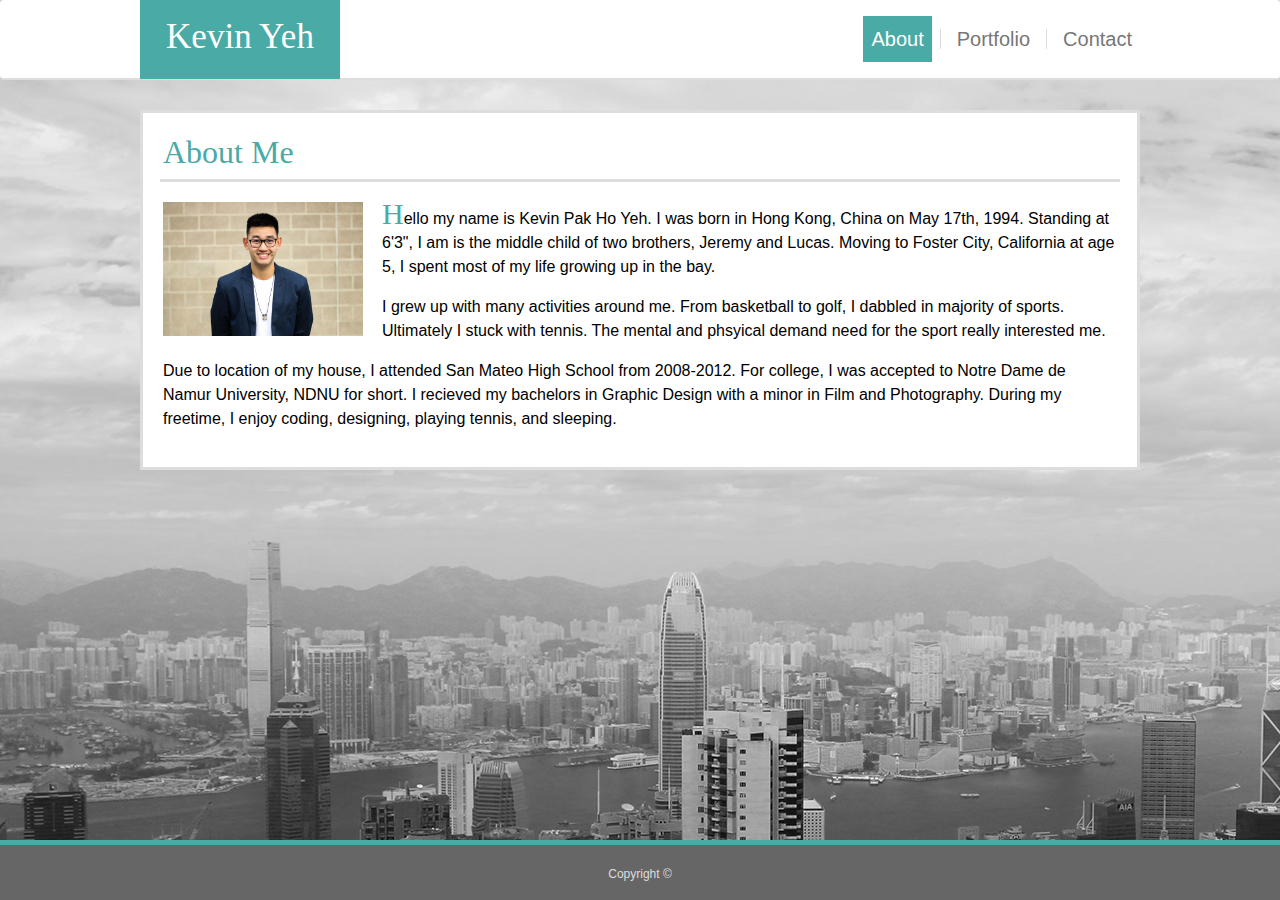
==== index.html @ 2408aa45 "added bootstrap elements" ====
<!DOCTYPE html>
<html>

<head>
    <title>Bootstrap Portfolio</title>
    <meta name="viewport" content="width=device-width, initial-scale=1.0">
    <!-- Bootstrap CSS link -->
    <!-- <link rel="stylesheet" href="https://maxcdn.bootstrapcdn.com/bootstrap/4.0.0/css/bootstrap.min.css"> -->
    <!-- Bootstrap CSS file -->
    <link rel="stylesheet" href="assets/bootstrap.min.css">
    <!-- External CSS -->
    <link rel="stylesheet" type="text/css" href="assets/style.css">
</head>

<body>
    <header>
        <nav class="navbar navbar-expand-lg navbar-light bg-light rounded">
            <div class="container hmargin">
                <a class="navbar-brand" href="#">
                    <div id="headername">Kevin Yeh</div>
                </a>
                <ul class="navbar-nav">
                    <li class="nav-item">
                        <a class="nav-link active" href="index.html">About</a>
                    </li>
                    <li>
                        <div class="tagbreak">
                        </div>
                    </li>
                    <li class="nav-item">
                        <a class="nav-link" href="portfolio.html">Portfolio</a>
                    </li>
                    <li>
                        <div class="tagbreak">
                        </div>
                    </li>
                    <li class="nav-item">
                        <a class="nav-link" href="contact.html">Contact</a>
                    </li>
                </ul>
            </div>
        </nav>
    </header>
    <div class="container white">
        <div class="row">
            <div class="col-sm-4">
                <h2>About Me</h2>
            </div>
            <div class="col-sm-8">
            </div>
        </div>
        <div class="row">
            <div class="break"></div>
        </div>
        <div class="row">
            <div class="col-sm-2">
                <img src="assets/images/profile_pic.jpg" width="200px">
            </div>
            <div class="col-sm-10 pl-5">
                <p class="aboutinfo1">Hello my name is Kevin Pak Ho Yeh. I was born in Hong Kong, China on May 17th, 1994. Standing at 6'3", I am is the middle child of two brothers, Jeremy and Lucas. Moving to Foster City, California at age 5, I spent most of my life growing up in the bay.
                </p>
                <p class="aboutinfo">I grew up with many activities around me. From basketball to golf, I dabbled in majority of sports. Ultimately I stuck with tennis. The mental and phsyical demand need for the sport really interested me. </p>
            </div>
        </div>
        <div class="row">
            <div class="col-sm-12">
                <p class="aboutinfo">Due to location of my house, I attended San Mateo High School from 2008-2012. For college, I was accepted to Notre Dame de Namur University, NDNU for short. I recieved my bachelors in Graphic Design with a minor in Film and Photography. During my freetime, I enjoy coding, designing, playing tennis, and sleeping. </p>
            </div>
        </div>
    </div>
    <div class="footer">
        <div class="container">
            <p>Copyright ©</p>
        </div>
    </div>
    <!-- Bootstrap JS -->
    <script src="https://code.jquery.com/jquery-3.2.1.slim.min.js" integrity="sha384-KJ3o2DKtIkvYIK3UENzmM7KCkRr/rE9/Qpg6aAZGJwFDMVNA/GpGFF93hXpG5KkN" crossorigin="anonymous"></script>
    <script src="https://cdnjs.cloudflare.com/ajax/libs/popper.js/1.12.3/umd/popper.min.js" integrity="sha384-vFJXuSJphROIrBnz7yo7oB41mKfc8JzQZiCq4NCceLEaO4IHwicKwpJf9c9IpFgh" crossorigin="anonymous"></script>
    <script src="https://maxcdn.bootstrapcdn.com/bootstrap/4.0.0-beta.2/js/bootstrap.min.js" integrity="sha384-alpBpkh1PFOepccYVYDB4do5UnbKysX5WZXm3XxPqe5iKTfUKjNkCk9SaVuEZflJ" crossorigin="anonymous"></script>
</body>

</html>
---- assets/style.css ----
body,
html {
	height: 100%;
	padding: 0;
	margin: 0;
}

a {
	font-family: Futura, 'Trebuchet MS', Arial, sans-serif;
}

/*navbar*/
.bg-light {
	background-color: #ffffff!important;
}

.navbar {
	height: 80px!important;
	border-bottom: solid 2px #ddd!important;
}

.nav-link {
	font-size: 20px!important;
	color: #777777!important;
}

.active {
	color: #fff!important;
	background-color: #4aaaa5!important;
	height: 100%!important;
	width: 100%!important;
}

.nav-link:hover {
	background-color: #4aaaa5!important;
	height: 100%!important;
	width: 100%!important;
	color: #fff!important;
}

.nav-brand {
	height: 70px!important;
	width: 150px!important;
	background-color: #4aaaa5!important;
}

#headername {
	height: 80px;
    width: 200px;
    background-color: #4aaaa5;
    text-align: center;
    color: #ffffff;
    font-size: 35px;
    padding-top: 12px;
    font-family: none;
}

.hmargin {
	padding: 0!important;
}

.tagbreak {
    width: 1px;
    height: 20px;
    background-color: #dddddd;
    margin: 13px 8px 8px;
}

/*main body*/

.container {
	width: 1000px!important;
}

.white {
	border: solid #ddd 3px!important;
	background-color: #fff;
	margin: 30px auto!important;
	padding: 20px;
}

h2 {
	color: #4aaaa5;
	font-family: none;
	font-weight: 20px;
}

body {
	background: url("images/bg_pic2.jpg");
}

.break {
	width: 960px;
	height: 3px;
	background-color: #ddd;
	margin: auto;
	margin-bottom: 20px;
}

/*about*/
.aboutinfo,
.aboutinfo1 {
	color: #000;
	font-family: 'Helvetica Neue', Helvetica, Arial, sans-serif;
	font-size: 16px;
	line-height: 24px;
}

.pl-5 {
	padding-left: 70px!important;
}

.aboutinfo1:first-letter {
	font-size: 30px;
	color: #4aaaa5;
	font-family: 'Goudy Old Style', Garamond, 'Big Caslon', 'Times New Roman',  serif;
}

/*portfolio*/
.banner {
	height: 40px;
	width: 250px;
	background-color: #4aaaa5;
	text-align: center;
	color: #ffffff;
	font-size: 20px;
	padding-top: 5px;
    position: absolute;
    z-index: 1;
    margin-top: 140px;
    z-index: 1;
    font-family: none;
}

img {
	z-index: -1;
	margin: 0px;
}

.hello {
	margin: 20px!important;
}

/*Contact*/
.btn-primary {
	background-color: #4aaaa5!important;
	border-radius: 0px!important;
	border: none!important;
}

/*footer*/
.footer {
	position: absolute!important;
	bottom: 0!important;
    width: 100%!important;
    height: 60px!important;
    padding-top: 20px!important;
    background-color: #666!important;
    text-align: center!important;
    border-top: solid #4aaaa5 5px!important;
}

p {
	color: #ddd;
	font-size: 12px;
}
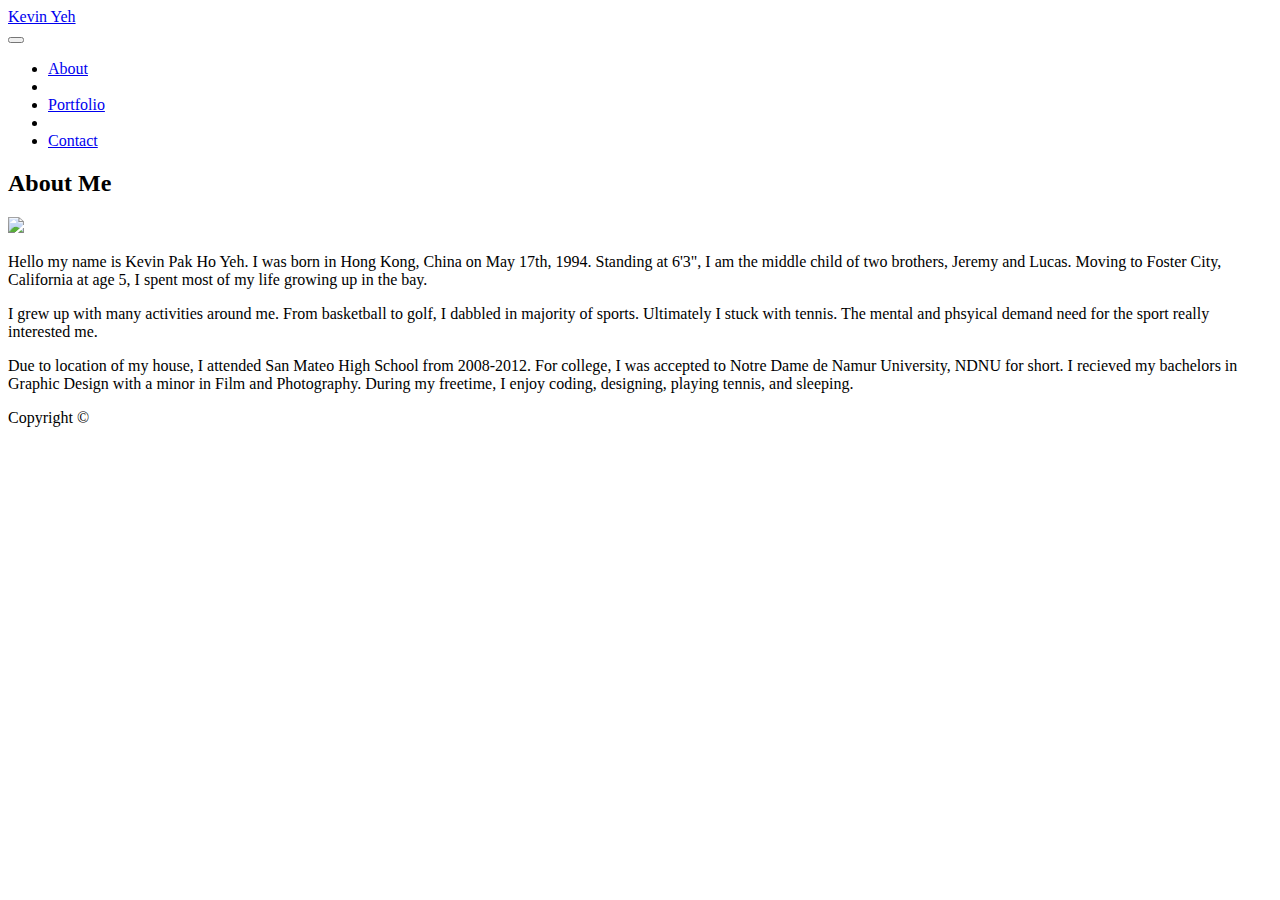
==== commit 3e70dfbf: "cleaned up code for index.html" ====
--- a/index.html
+++ b/index.html
@@ -3,80 +3,61 @@
 
 <head>
     <title>Bootstrap Portfolio</title>
-    <meta name="viewport" content="width=device-width, initial-scale=1.0">
-    <!-- Bootstrap CSS link -->
-    <!-- <link rel="stylesheet" href="https://maxcdn.bootstrapcdn.com/bootstrap/4.0.0/css/bootstrap.min.css"> -->
-    <!-- Bootstrap CSS file -->
-    <link rel="stylesheet" href="assets/bootstrap.min.css">
-    <!-- External CSS -->
-    <link rel="stylesheet" type="text/css" href="assets/style.css">
+    <link rel="stylesheet" href="https://maxcdn.bootstrapcdn.com/bootstrap/4.0.0-beta.2/css/bootstrap.min.css" integrity="sha384-PsH8R72JQ3SOdhVi3uxftmaW6Vc51MKb0q5P2rRUpPvrszuE4W1povHYgTpBfshb" crossorigin="anonymous">
+    <link rel="stylesheet" type="text/css" href="style.css">
 </head>
 
 <body>
     <header>
-        <nav class="navbar navbar-expand-lg navbar-light bg-light rounded">
-            <div class="container hmargin">
+        <nav class="navbar navbar-expand-lg navbar-light bg-light">
+            <div class="container">
                 <a class="navbar-brand" href="#">
                     <div id="headername">Kevin Yeh</div>
                 </a>
-                <ul class="navbar-nav">
-                    <li class="nav-item">
-                        <a class="nav-link active" href="index.html">About</a>
-                    </li>
-                    <li>
-                        <div class="tagbreak">
-                        </div>
-                    </li>
-                    <li class="nav-item">
-                        <a class="nav-link" href="portfolio.html">Portfolio</a>
-                    </li>
-                    <li>
-                        <div class="tagbreak">
-                        </div>
-                    </li>
-                    <li class="nav-item">
-                        <a class="nav-link" href="contact.html">Contact</a>
-                    </li>
-                </ul>
-            </div>
+                <button class="navbar-toggler" type="button" data-toggle="collapse" data-target="#navbarsExample07" aria-controls="navbarsExample07" aria-expanded="false" aria-label="Toggle navigation">
+                    <span class="navbar-toggler-icon"></span>
+                </button>
+                <div class="collapse navbar-collapse">
+                    <ul class="navbar-nav ml-auto">
+                        <li class="nav-item">
+                            <a class="nav-link active" href="index.html">About</a>
+                        </li>
+                        <li>
+                            <div class="tagbreak">
+                            </div>
+                        </li>
+                        <li class="nav-item">
+                            <a class="nav-link" href="portfolio.html">Portfolio</a>
+                        </li>
+                        <li>
+                            <div class="tagbreak">
+                            </div>
+                        </li>
+                        <li class="nav-item">
+                            <a class="nav-link" href="contact.html">Contact</a>
+                        </li>
+                    </ul>
+                </div>
         </nav>
     </header>
-    <div class="container white">
-        <div class="row">
-            <div class="col-sm-4">
-                <h2>About Me</h2>
-            </div>
-            <div class="col-sm-8">
-            </div>
-        </div>
-        <div class="row">
+    <div id="wrapper mb-4 m-0">
+        <div class="container container-fluid mt-5 p-3 box">
+            <h2>About Me</h2>
             <div class="break"></div>
-        </div>
-        <div class="row">
-            <div class="col-sm-2">
-                <img src="assets/images/profile_pic.jpg" width="200px">
-            </div>
-            <div class="col-sm-10 pl-5">
-                <p class="aboutinfo1">Hello my name is Kevin Pak Ho Yeh. I was born in Hong Kong, China on May 17th, 1994. Standing at 6'3", I am is the middle child of two brothers, Jeremy and Lucas. Moving to Foster City, California at age 5, I spent most of my life growing up in the bay.
-                </p>
-                <p class="aboutinfo">I grew up with many activities around me. From basketball to golf, I dabbled in majority of sports. Ultimately I stuck with tennis. The mental and phsyical demand need for the sport really interested me. </p>
-            </div>
-        </div>
-        <div class="row">
-            <div class="col-sm-12">
-                <p class="aboutinfo">Due to location of my house, I attended San Mateo High School from 2008-2012. For college, I was accepted to Notre Dame de Namur University, NDNU for short. I recieved my bachelors in Graphic Design with a minor in Film and Photography. During my freetime, I enjoy coding, designing, playing tennis, and sleeping. </p>
+            <div class="row">
+                <div class="col-sm-12">
+                    <img src="images/profile_pic.jpg" class=" float-left profile">
+                    <p>Hello my name is Kevin Pak Ho Yeh. I was born in Hong Kong, China on May 17th, 1994. Standing at 6'3", I am the middle child of two brothers, Jeremy and Lucas. Moving to Foster City, California at age 5, I spent most of my life growing up in the bay.
+                    </p>
+                    <p>I grew up with many activities around me. From basketball to golf, I dabbled in majority of sports. Ultimately I stuck with tennis. The mental and phsyical demand need for the sport really interested me. </p>
+                    <p>Due to location of my house, I attended San Mateo High School from 2008-2012. For college, I was accepted to Notre Dame de Namur University, NDNU for short. I recieved my bachelors in Graphic Design with a minor in Film and Photography. During my freetime, I enjoy coding, designing, playing tennis, and sleeping. </p>
+                </div>
             </div>
         </div>
     </div>
-    <div class="footer">
-        <div class="container">
-            <p>Copyright ©</p>
-        </div>
-    </div>
-    <!-- Bootstrap JS -->
-    <script src="https://code.jquery.com/jquery-3.2.1.slim.min.js" integrity="sha384-KJ3o2DKtIkvYIK3UENzmM7KCkRr/rE9/Qpg6aAZGJwFDMVNA/GpGFF93hXpG5KkN" crossorigin="anonymous"></script>
-    <script src="https://cdnjs.cloudflare.com/ajax/libs/popper.js/1.12.3/umd/popper.min.js" integrity="sha384-vFJXuSJphROIrBnz7yo7oB41mKfc8JzQZiCq4NCceLEaO4IHwicKwpJf9c9IpFgh" crossorigin="anonymous"></script>
-    <script src="https://maxcdn.bootstrapcdn.com/bootstrap/4.0.0-beta.2/js/bootstrap.min.js" integrity="sha384-alpBpkh1PFOepccYVYDB4do5UnbKysX5WZXm3XxPqe5iKTfUKjNkCk9SaVuEZflJ" crossorigin="anonymous"></script>
+    <footer class="footer">
+        Copyright ©
+    </footer>
 </body>
 
 </html>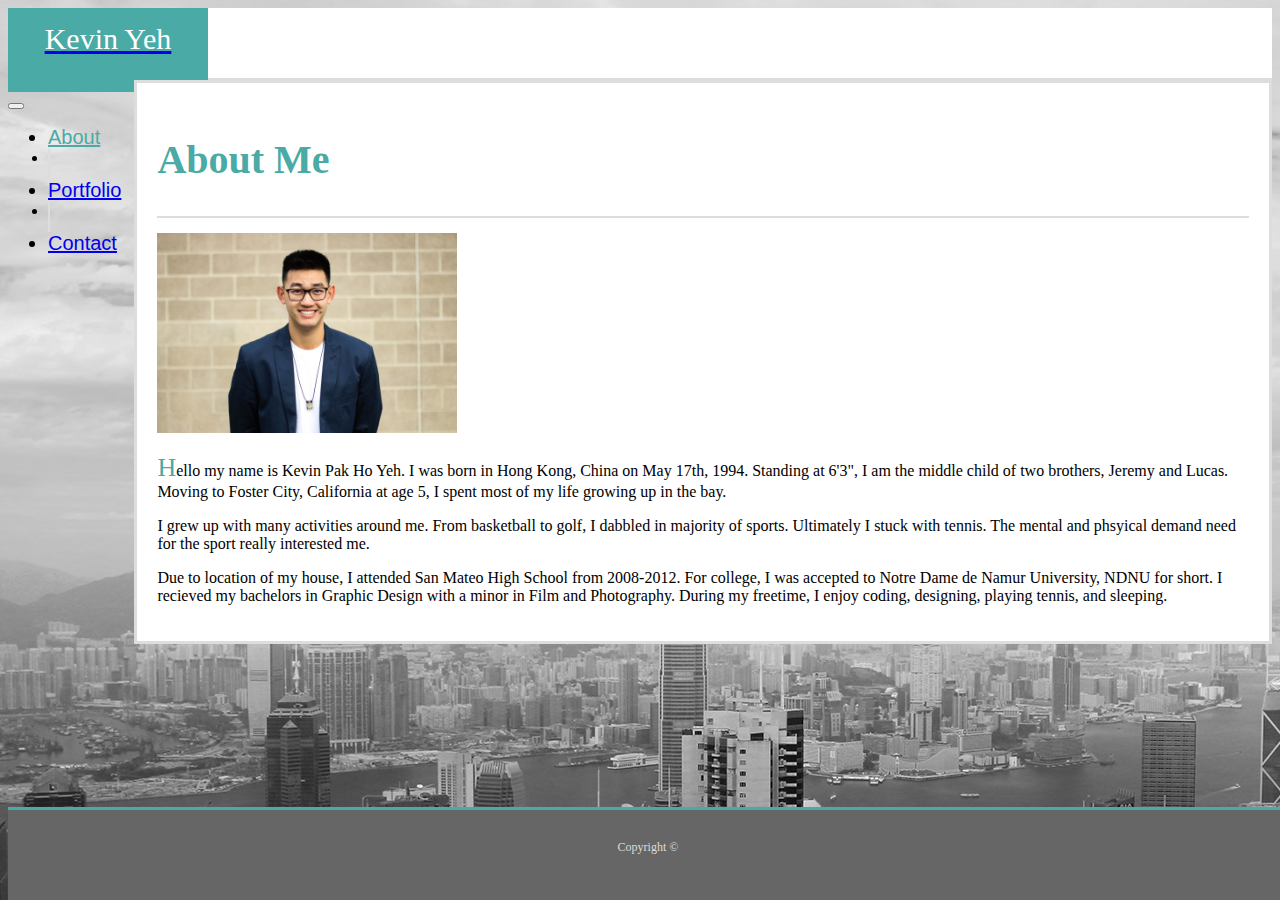
==== commit 2a05e8b0: "added more bootstrap margin code" ====
--- a/index.html
+++ b/index.html
@@ -4,7 +4,7 @@
 <head>
     <title>Bootstrap Portfolio</title>
     <link rel="stylesheet" href="https://maxcdn.bootstrapcdn.com/bootstrap/4.0.0-beta.2/css/bootstrap.min.css" integrity="sha384-PsH8R72JQ3SOdhVi3uxftmaW6Vc51MKb0q5P2rRUpPvrszuE4W1povHYgTpBfshb" crossorigin="anonymous">
-    <link rel="stylesheet" type="text/css" href="style.css">
+    <link rel="stylesheet" type="text/css" href="assets/style.css">
 </head>
 
 <body>
@@ -23,14 +23,14 @@
                             <a class="nav-link active" href="index.html">About</a>
                         </li>
                         <li>
-                            <div class="tagbreak">
+                            <div class="tagbreak mt-2 mx-1">
                             </div>
                         </li>
                         <li class="nav-item">
                             <a class="nav-link" href="portfolio.html">Portfolio</a>
                         </li>
                         <li>
-                            <div class="tagbreak">
+                            <div class="tagbreak mt-2 mx-1">
                             </div>
                         </li>
                         <li class="nav-item">
@@ -40,21 +40,21 @@
                 </div>
         </nav>
     </header>
-    <div id="wrapper mb-4 m-0">
-        <div class="container container-fluid mt-5 p-3 box">
+    <section>
+        <div class="container box mt-5 col-lg-7 col-10">
             <h2>About Me</h2>
             <div class="break"></div>
             <div class="row">
                 <div class="col-sm-12">
-                    <img src="images/profile_pic.jpg" class=" float-left profile">
-                    <p>Hello my name is Kevin Pak Ho Yeh. I was born in Hong Kong, China on May 17th, 1994. Standing at 6'3", I am the middle child of two brothers, Jeremy and Lucas. Moving to Foster City, California at age 5, I spent most of my life growing up in the bay.
+                    <img src="assets/images/profile_pic.jpg" class="float-left profile">
+                    <p class="intro">Hello my name is Kevin Pak Ho Yeh. I was born in Hong Kong, China on May 17th, 1994. Standing at 6'3", I am the middle child of two brothers, Jeremy and Lucas. Moving to Foster City, California at age 5, I spent most of my life growing up in the bay.
                     </p>
                     <p>I grew up with many activities around me. From basketball to golf, I dabbled in majority of sports. Ultimately I stuck with tennis. The mental and phsyical demand need for the sport really interested me. </p>
                     <p>Due to location of my house, I attended San Mateo High School from 2008-2012. For college, I was accepted to Notre Dame de Namur University, NDNU for short. I recieved my bachelors in Graphic Design with a minor in Film and Photography. During my freetime, I enjoy coding, designing, playing tennis, and sleeping. </p>
                 </div>
             </div>
         </div>
-    </div>
+    </section>
     <footer class="footer">
         Copyright ©
     </footer>
--- a/assets/style.css
+++ b/assets/style.css
@@ -0,0 +1,148 @@
+html {
+	min-height: 100%;
+	maring: 0;
+	padding: 0;
+	position: relative;
+}
+
+body {
+	background-image: url('images/bg_pic2.jpg');
+	background-position: fixed;
+
+}
+
+/*nav bar*/
+.navbar {
+	background-color: #fff!important;
+	border-bottom: solid 2px #ddd;
+	padding: 0!important;
+	height: 70px!important;
+
+}
+
+#headername {
+	height: 70px!important;
+	width: 200px!important;
+	background-color: #4aaaa5!important;
+	padding: 0!important;
+	text-align: center;
+	padding-top: 14px!important;
+	color: #fff;
+	font-family: none;
+	font-size: 30px!important;
+}
+
+.active {
+	color: #4aaaa5!important;
+}
+
+.nav-item {
+	font-family: Futura, 'Trebuchet MS', Arial, sans-serif;
+	font-size: 20px;
+}
+
+.nav-item:hover {
+	background-color: #4aaaa5;
+}
+
+.nav-link:hover {
+	color: #fff!important;
+}
+
+.tagbreak {
+	height: 30px;
+	width: 2px;
+	background-color: #ddd;
+}
+
+/*main body*/
+.intro:first-letter {
+	font-family: none;
+	font-size: 26px;
+	color: #4aaaa5;
+}
+
+.container {
+	padding: 0!important;
+}
+
+h2 {
+	font-family: none;
+	color: #4aaaa5;
+	font-size: 40px;	
+}
+
+.box {
+	border: solid 3px #ddd;
+	background-color: #fff;
+	margin-bottom: 100px!important;
+	padding: 20px!important;
+	margin-left: 10%;
+}
+
+.profile {
+	width: 300px;
+	margin-right: 20px;
+}
+
+.break {
+	height: 2px;
+	background-color: #ddd;
+	width: 100%;
+	margin-bottom: 15px;	
+}
+
+/*portfolio main body*/
+#tgllogo {
+    background-image: url("images/tgjlogo.jpg");
+}
+
+#javascript {
+    background-image: url("images/javascript.png");
+}
+
+#htmlcss {
+    background-image: url("images/htmlcss.jpg");
+}
+
+#photoshop {
+    background-image: url("images/photoshop.jpg");
+}
+
+#photography {
+    background-image: url("images/photography.jpg");
+}
+
+.portfolioname {
+	height: 30px;
+	width: 250px;
+	background-color: #4aaaa5;
+	text-align: center;
+	color: #ffffff;
+	font-size: 20px;
+	position: absolute;
+	margin-top: 140px;
+	font-family: none;
+}
+
+.picture {
+    width: 250px;
+    height: 215px;
+    background-size: cover;
+    margin: 10px;
+}
+
+/*footer*/
+
+.footer {
+	width: 100%;
+	height: 60px;
+	background-color: #666;
+	border-top: solid #4aaaa5 3px;
+	text-align: center;
+	padding-top: 30px;
+	font-size: 12px;
+	color: #ddd;
+	position: absolute;
+	bottom: 0;
+}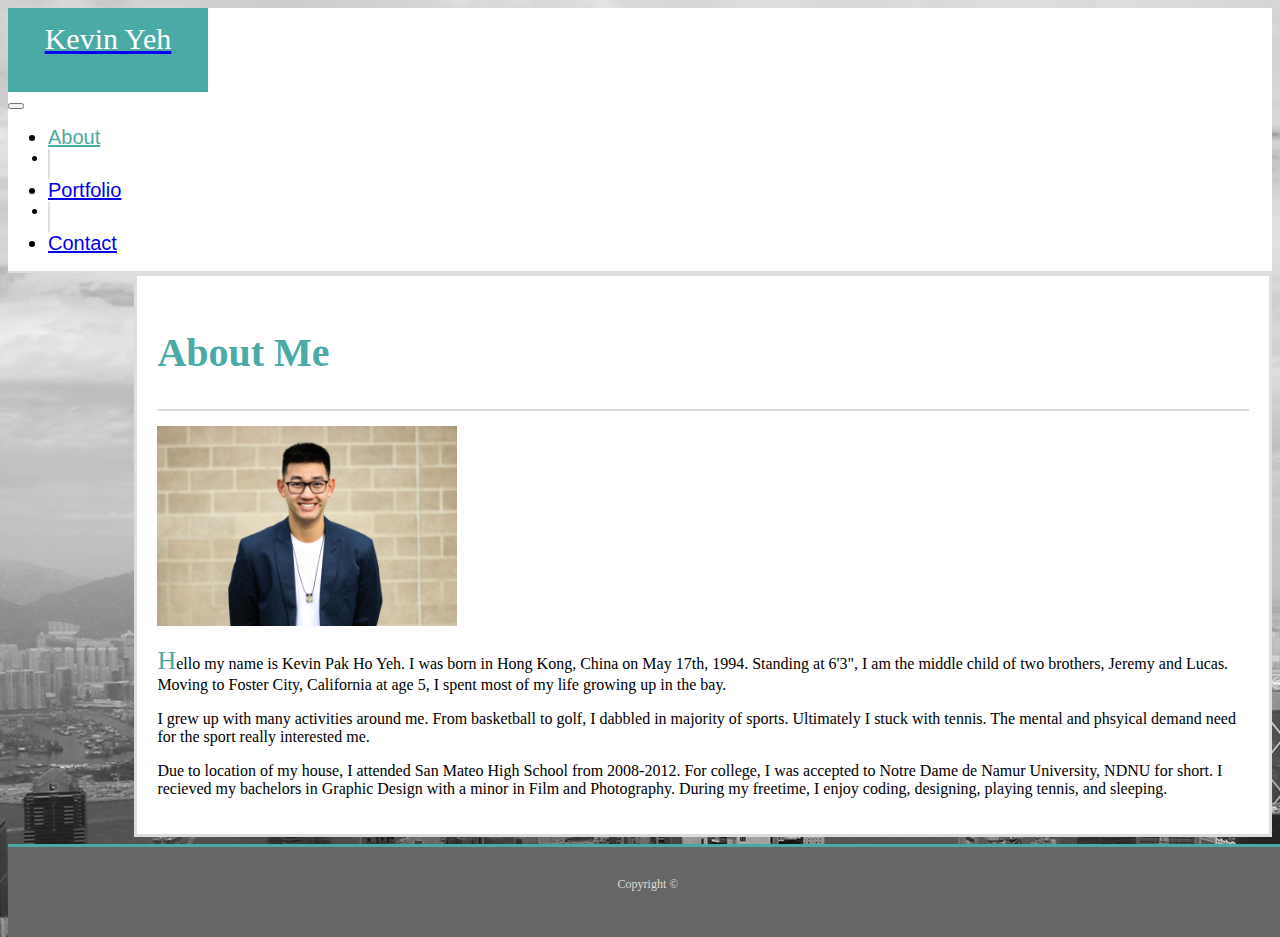
==== commit 44c073f1: "fixed navbar toggle function/added bootstrap js, added one media query" ====
--- a/index.html
+++ b/index.html
@@ -8,56 +8,57 @@
 </head>
 
 <body>
-    <header>
-        <nav class="navbar navbar-expand-lg navbar-light bg-light">
-            <div class="container">
-                <a class="navbar-brand" href="#">
-                    <div id="headername">Kevin Yeh</div>
-                </a>
-                <button class="navbar-toggler" type="button" data-toggle="collapse" data-target="#navbarsExample07" aria-controls="navbarsExample07" aria-expanded="false" aria-label="Toggle navigation">
-                    <span class="navbar-toggler-icon"></span>
-                </button>
-                <div class="collapse navbar-collapse">
-                    <ul class="navbar-nav ml-auto">
-                        <li class="nav-item">
-                            <a class="nav-link active" href="index.html">About</a>
-                        </li>
-                        <li>
-                            <div class="tagbreak mt-2 mx-1">
-                            </div>
-                        </li>
-                        <li class="nav-item">
-                            <a class="nav-link" href="portfolio.html">Portfolio</a>
-                        </li>
-                        <li>
-                            <div class="tagbreak mt-2 mx-1">
-                            </div>
-                        </li>
-                        <li class="nav-item">
-                            <a class="nav-link" href="contact.html">Contact</a>
-                        </li>
-                    </ul>
-                </div>
-        </nav>
-    </header>
-    <section>
-        <div class="container box mt-5 col-lg-7 col-10">
-            <h2>About Me</h2>
-            <div class="break"></div>
-            <div class="row">
-                <div class="col-sm-12">
-                    <img src="assets/images/profile_pic.jpg" class="float-left profile">
-                    <p class="intro">Hello my name is Kevin Pak Ho Yeh. I was born in Hong Kong, China on May 17th, 1994. Standing at 6'3", I am the middle child of two brothers, Jeremy and Lucas. Moving to Foster City, California at age 5, I spent most of my life growing up in the bay.
-                    </p>
-                    <p>I grew up with many activities around me. From basketball to golf, I dabbled in majority of sports. Ultimately I stuck with tennis. The mental and phsyical demand need for the sport really interested me. </p>
-                    <p>Due to location of my house, I attended San Mateo High School from 2008-2012. For college, I was accepted to Notre Dame de Namur University, NDNU for short. I recieved my bachelors in Graphic Design with a minor in Film and Photography. During my freetime, I enjoy coding, designing, playing tennis, and sleeping. </p>
-                </div>
+    <nav class="navbar navbar-expand-lg navbar-light bg-light">
+        <div class="container">
+            <a class="navbar-brand" href="#">
+                <div id="headername">Kevin Yeh</div>
+            </a>
+            <button class="navbar-toggler" type="button" data-toggle="collapse" data-target="#navbox" aria-controls="navbox" aria-expanded="false" aria-label="Toggle navigation">
+                <span class="navbar-toggler-icon"></span>
+            </button>
+            <div class="collapse navbar-collapse" id="navbox">
+                <ul class="nav navbar-nav ml-auto">
+                    <li class="nav-item">
+                        <a class="nav-link active" href="index.html">About</a>
+                    </li>
+                    <li>
+                        <div class="tagbreak mt-2 mx-1">
+                        </div>
+                    </li>
+                    <li class="nav-item">
+                        <a class="nav-link" href="portfolio.html">Portfolio</a>
+                    </li>
+                    <li>
+                        <div class="tagbreak mt-2 mx-1">
+                        </div>
+                    </li>
+                    <li class="nav-item">
+                        <a class="nav-link" href="contact.html">Contact</a>
+                    </li>
+                </ul>
             </div>
         </div>
-    </section>
+    </nav>
+    <div class="container box mt-5 col-lg-7 col-10">
+        <h2>About Me</h2>
+        <div class="break"></div>
+        <div class="row">
+            <div class="col-sm-12">
+                <img src="assets/images/profile_pic.jpg" class="float-left profile">
+                <p class="intro">Hello my name is Kevin Pak Ho Yeh. I was born in Hong Kong, China on May 17th, 1994. Standing at 6'3", I am the middle child of two brothers, Jeremy and Lucas. Moving to Foster City, California at age 5, I spent most of my life growing up in the bay.
+                </p>
+                <p>I grew up with many activities around me. From basketball to golf, I dabbled in majority of sports. Ultimately I stuck with tennis. The mental and phsyical demand need for the sport really interested me. </p>
+                <p>Due to location of my house, I attended San Mateo High School from 2008-2012. For college, I was accepted to Notre Dame de Namur University, NDNU for short. I recieved my bachelors in Graphic Design with a minor in Film and Photography. During my freetime, I enjoy coding, designing, playing tennis, and sleeping. </p>
+            </div>
+        </div>
+    </div>
     <footer class="footer">
         Copyright ©
     </footer>
+    <!-- Bootstrap JS -->
+    <script src="https://code.jquery.com/jquery-3.2.1.slim.min.js" integrity="sha384-KJ3o2DKtIkvYIK3UENzmM7KCkRr/rE9/Qpg6aAZGJwFDMVNA/GpGFF93hXpG5KkN" crossorigin="anonymous"></script>
+    <script src="https://cdnjs.cloudflare.com/ajax/libs/popper.js/1.12.3/umd/popper.min.js" integrity="sha384-vFJXuSJphROIrBnz7yo7oB41mKfc8JzQZiCq4NCceLEaO4IHwicKwpJf9c9IpFgh" crossorigin="anonymous"></script>
+    <script src="https://maxcdn.bootstrapcdn.com/bootstrap/4.0.0-beta.2/js/bootstrap.min.js" integrity="sha384-alpBpkh1PFOepccYVYDB4do5UnbKysX5WZXm3XxPqe5iKTfUKjNkCk9SaVuEZflJ" crossorigin="anonymous"></script>
 </body>
 
 </html>--- a/assets/style.css
+++ b/assets/style.css
@@ -16,8 +16,11 @@
 	background-color: #fff!important;
 	border-bottom: solid 2px #ddd;
 	padding: 0!important;
-	height: 70px!important;
 
+}
+
+.navbar-brand {
+	padding: 0!important;
 }
 
 #headername {
@@ -121,8 +124,8 @@
 	color: #ffffff;
 	font-size: 20px;
 	position: absolute;
-	margin-top: 140px;
 	font-family: none;
+	margin: 140px 25px;
 }
 
 .picture {
@@ -130,6 +133,12 @@
     height: 215px;
     background-size: cover;
     margin: 10px;
+}
+
+.btn-primary {
+	background-color: #4aaaa5!important;
+	border-radius: 0!important;
+	border: none!important;
 }
 
 /*footer*/
@@ -145,4 +154,11 @@
 	color: #ddd;
 	position: absolute;
 	bottom: 0;
+}
+
+@media screen and (max-width: 990px) {
+	.tagbreak {
+		width: 0;
+		height: 0;
+	}
 }